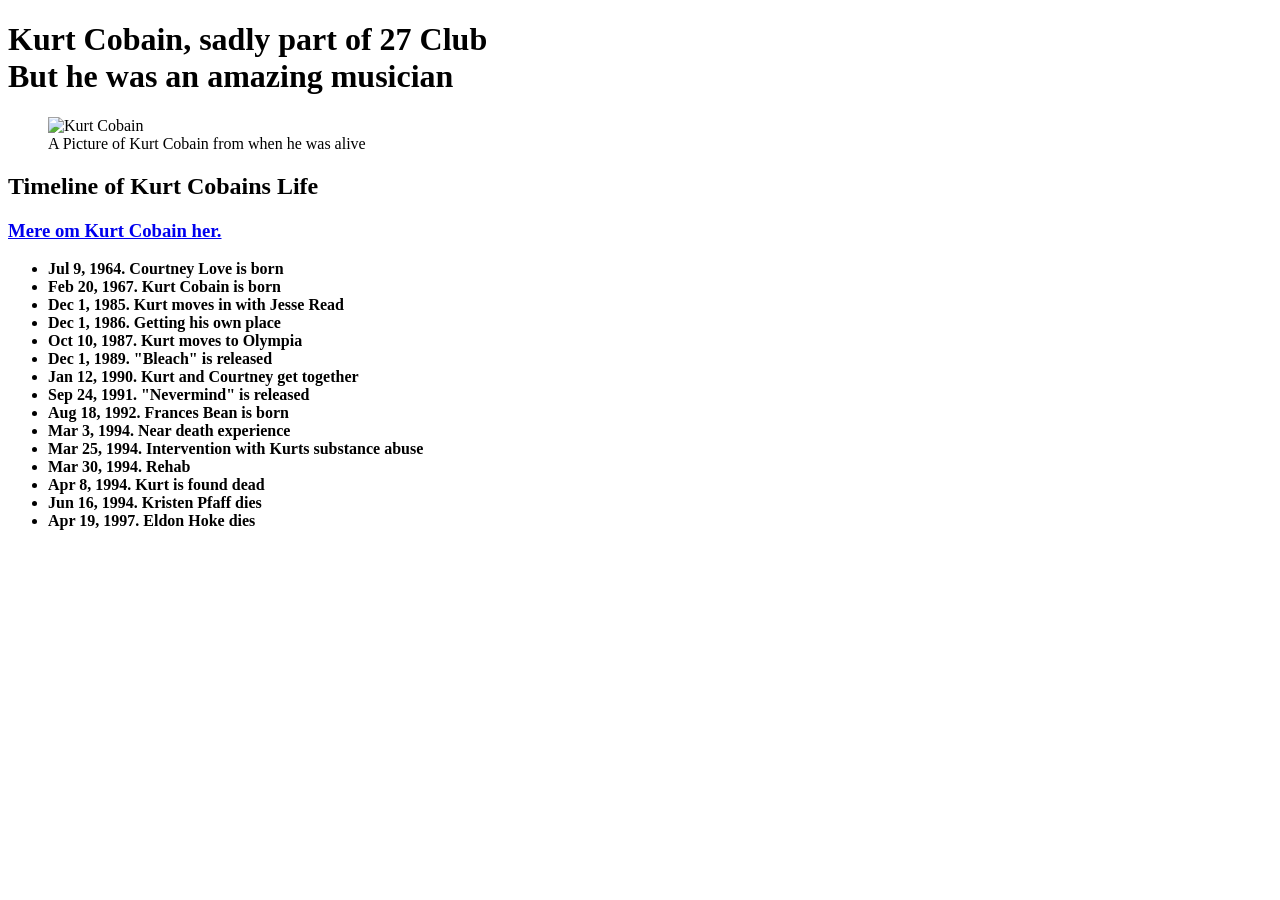
==== Opgave 4 - A Tribute site/index.html @ 85f8d60b "Opgave løst" ====
<!DOCTYPE html>
<html lang="en">
<head>
    <meta charset="UTF-8">
    <meta name="viewport" content="width=device-width, initial-scale=1.0">
    <title>Tribute site for Kurt Cobain</title>
</head>
<body>
    
    <h1 id="title">Kurt Cobain, sadly part of 27 Club <br> But he was an amazing musician</h1>
    <figure>
        <img src="wallpapersden.com_kurt-cobain-nirvana-fecal-matter_3840x2160.jpg" alt="Kurt Cobain" width="35%" >
        <figcaption>A Picture of Kurt Cobain from when he was alive</figcaption>
    </figure>
    <h2>Timeline of Kurt Cobains Life</h2>
    <a href="https://en.wikipedia.org/wiki/Kurt_Cobain" target="_blank"><h3>Mere om Kurt Cobain her.</h3></a>
    <ul>
        <li><strong>Jul 9, 1964. Courtney Love is born<strong></li>
        <li><strong>Feb 20, 1967. Kurt Cobain is born</strong></li>
        <li><strong>Dec 1, 1985. Kurt moves in with Jesse Read</strong></li>
        <li><strong>Dec 1, 1986. Getting his own place</strong></li>
        <li><strong>Oct 10, 1987. Kurt moves to Olympia</strong></li>
        <li><strong>Dec 1, 1989. "Bleach" is released</strong></li>
        <li><strong>Jan 12, 1990. Kurt and Courtney get together</strong></li>
        <li><strong>Sep 24, 1991. "Nevermind" is released</strong></li>
        <li><strong>Aug 18, 1992. Frances Bean is born</strong></li>
        <li><strong>Mar 3, 1994. Near death experience</strong></li>
        <li><strong>Mar 25, 1994. Intervention with Kurts substance abuse</strong></li>
        <li><strong>Mar 30, 1994. Rehab</strong></li>
        <li><strong>Apr 8, 1994. Kurt is found dead</strong></li>
        <li><strong>Jun 16, 1994. Kristen Pfaff dies</strong></li>
        <li><strong>Apr 19, 1997. Eldon Hoke dies</strong></li>

    </ul>
</body>
</html>
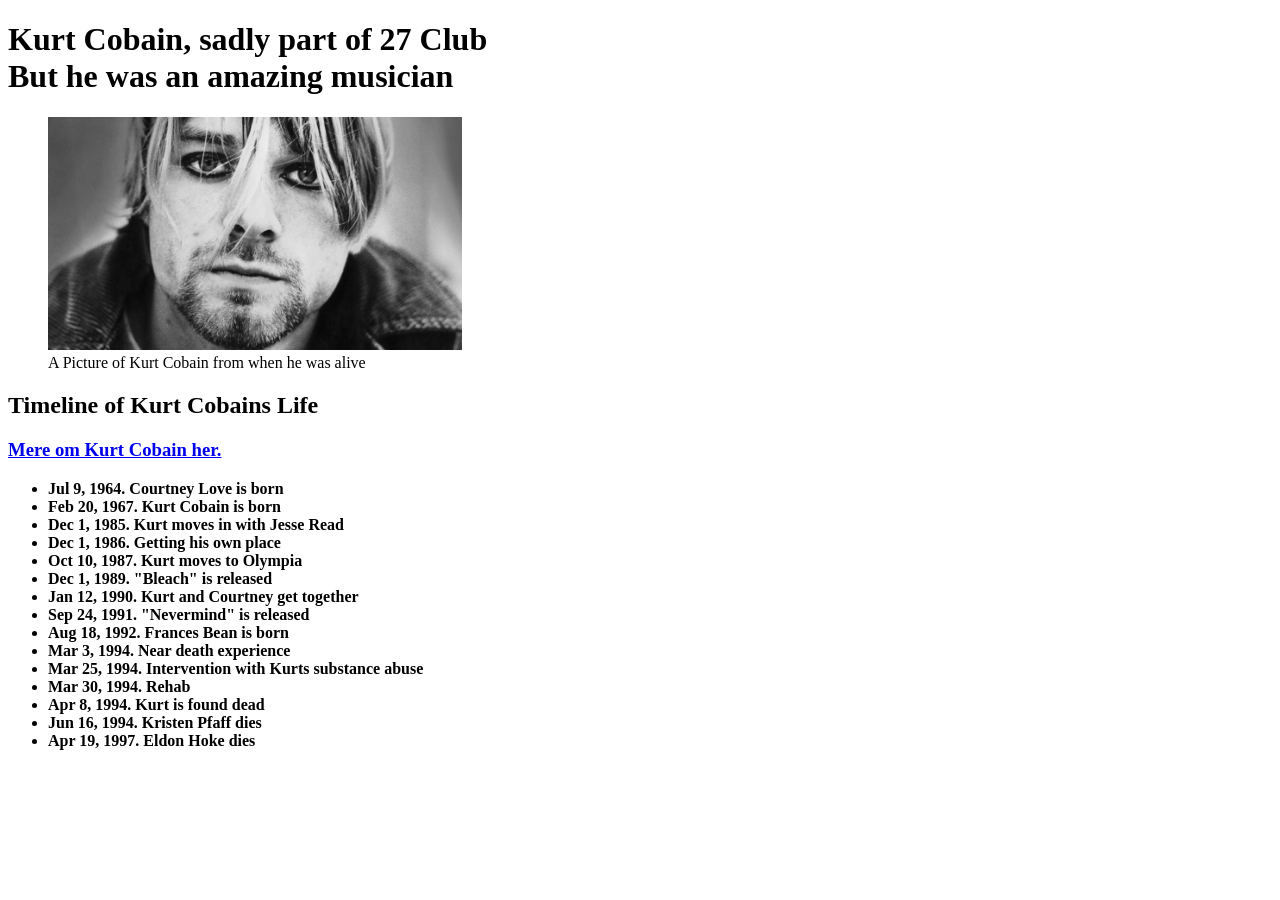
==== commit 2a22fa30: "Opdateret kl10.39" ====
--- a/Opgave 4 - A Tribute site/index.html
+++ b/Opgave 4 - A Tribute site/index.html
@@ -6,30 +6,31 @@
     <title>Tribute site for Kurt Cobain</title>
 </head>
 <body>
-    
-    <h1 id="title">Kurt Cobain, sadly part of 27 Club <br> But he was an amazing musician</h1>
-    <figure>
-        <img src="wallpapersden.com_kurt-cobain-nirvana-fecal-matter_3840x2160.jpg" alt="Kurt Cobain" width="35%" >
-        <figcaption>A Picture of Kurt Cobain from when he was alive</figcaption>
-    </figure>
-    <h2>Timeline of Kurt Cobains Life</h2>
-    <a href="https://en.wikipedia.org/wiki/Kurt_Cobain" target="_blank"><h3>Mere om Kurt Cobain her.</h3></a>
-    <ul>
-        <li><strong>Jul 9, 1964. Courtney Love is born<strong></li>
-        <li><strong>Feb 20, 1967. Kurt Cobain is born</strong></li>
-        <li><strong>Dec 1, 1985. Kurt moves in with Jesse Read</strong></li>
-        <li><strong>Dec 1, 1986. Getting his own place</strong></li>
-        <li><strong>Oct 10, 1987. Kurt moves to Olympia</strong></li>
-        <li><strong>Dec 1, 1989. "Bleach" is released</strong></li>
-        <li><strong>Jan 12, 1990. Kurt and Courtney get together</strong></li>
-        <li><strong>Sep 24, 1991. "Nevermind" is released</strong></li>
-        <li><strong>Aug 18, 1992. Frances Bean is born</strong></li>
-        <li><strong>Mar 3, 1994. Near death experience</strong></li>
-        <li><strong>Mar 25, 1994. Intervention with Kurts substance abuse</strong></li>
-        <li><strong>Mar 30, 1994. Rehab</strong></li>
-        <li><strong>Apr 8, 1994. Kurt is found dead</strong></li>
-        <li><strong>Jun 16, 1994. Kristen Pfaff dies</strong></li>
-        <li><strong>Apr 19, 1997. Eldon Hoke dies</strong></li>
+    <header>
+        <h1 id="title">Kurt Cobain, sadly part of 27 Club <br> But he was an amazing musician</h1>
+        <figure>
+            <img src="wallpapersden.com_kurt-cobain-nirvana-fecal-matter_3840x2160.jpg" alt="Kurt Cobain" width="35%" >
+            <figcaption>A Picture of Kurt Cobain from when he was alive</figcaption>
+        </figure>
+    </header>
+        <h2>Timeline of Kurt Cobains Life</h2>
+        <a href="https://en.wikipedia.org/wiki/Kurt_Cobain" target="_blank"><h3>Mere om Kurt Cobain her.</h3></a>
+        <ul>
+            <li><strong>Jul 9, 1964. Courtney Love is born<strong></li>
+            <li><strong>Feb 20, 1967. Kurt Cobain is born</strong></li>
+            <li><strong>Dec 1, 1985. Kurt moves in with Jesse Read</strong></li>
+            <li><strong>Dec 1, 1986. Getting his own place</strong></li>
+            <li><strong>Oct 10, 1987. Kurt moves to Olympia</strong></li>
+            <li><strong>Dec 1, 1989. "Bleach" is released</strong></li>
+            <li><strong>Jan 12, 1990. Kurt and Courtney get together</strong></li>
+            <li><strong>Sep 24, 1991. "Nevermind" is released</strong></li>
+            <li><strong>Aug 18, 1992. Frances Bean is born</strong></li>
+            <li><strong>Mar 3, 1994. Near death experience</strong></li>
+            <li><strong>Mar 25, 1994. Intervention with Kurts substance abuse</strong></li>
+            <li><strong>Mar 30, 1994. Rehab</strong></li>
+            <li><strong>Apr 8, 1994. Kurt is found dead</strong></li>
+            <li><strong>Jun 16, 1994. Kristen Pfaff dies</strong></li>
+            <li><strong>Apr 19, 1997. Eldon Hoke dies</strong></li>
 
     </ul>
 </body>
